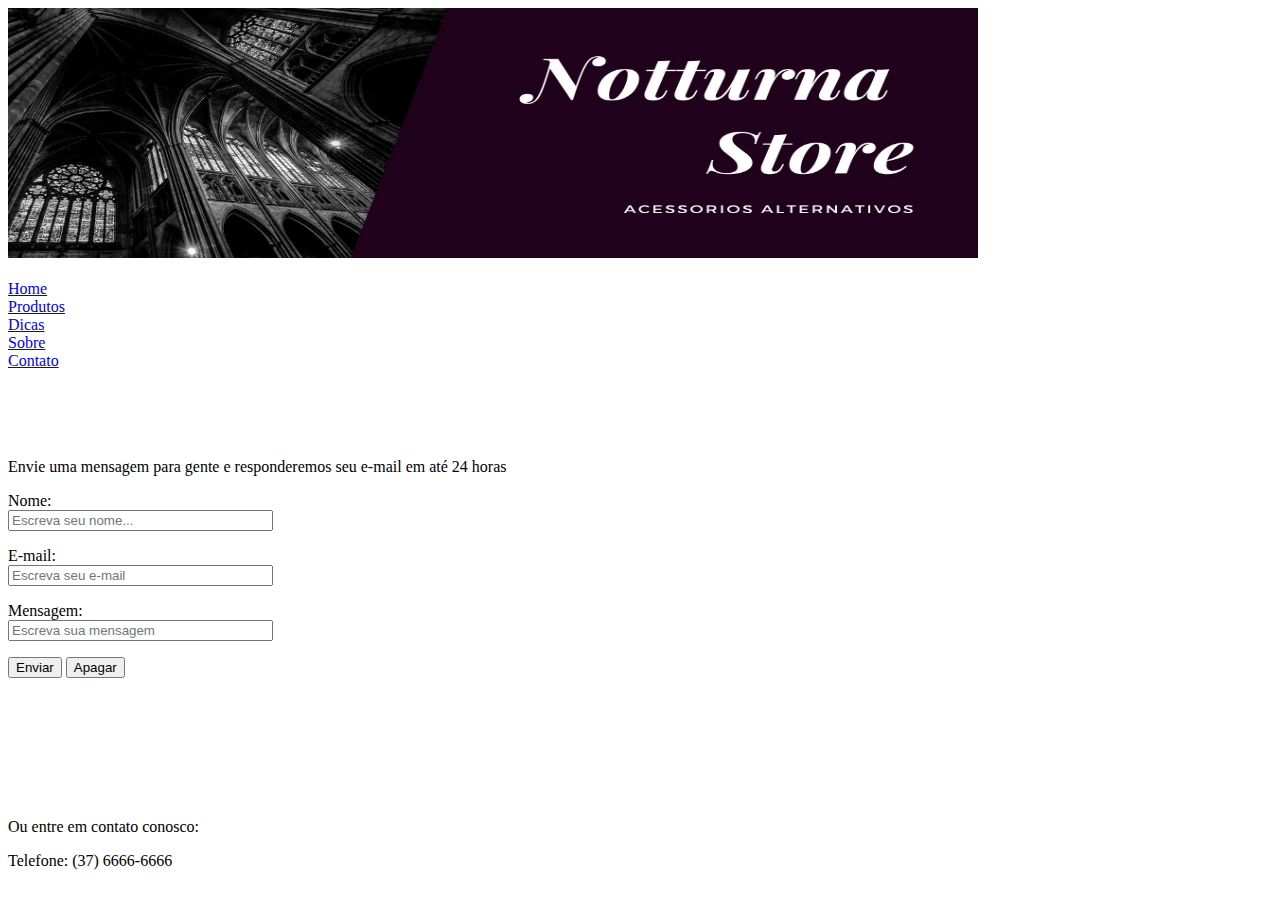
==== notturnastr/contatar.html @ e4819978 "Add files via upload" ====
<!DOCTYPE html>
<html lang="pt-br">
<head>
    <meta charset="UTF-8">
    <meta name="viewport" content="width=device-width, initial-scale=1.0">
    <title>Notturna</title>

</head>
<body>
    <div id="topo">
        <a href="home.html">
            <img src="img/logo.jpg" width=970 height=250 >
         <br><br/>
     </a> 
 
    <div id="menu">
   
        <li><a href="home.html">Home</a></li>
        <li><a href="produtos.html">Produtos</a></li>
        <li><a href="dicas.html">Dicas</a></li>
        <li><a href="sobre.html">Sobre</a></li>
        <li><a href="contatar.html">Contato</a></li>
    <div>
 
    </div>
 
    <div id="central">
        <br><br/>
        <br><br/>
<p>Envie uma mensagem para gente e responderemos seu e-mail em até 24 horas</p>
        <form action="" method="POST"> 
        
            <p> 
            Nome:<br /> 
            <input type="text" size="30" name="nome" placeholder="Escreva seu nome..." required> 
            </p>   
            
            <p>
            E-mail:<br /> 
            <input type="email" size="30" name="replyto" placeholder="Escreva seu e-mail" required> 
            </p>   
            
            <p> 
            Mensagem:<br /> 
            <input type="text" size="30"  name="Mensagem" placeholder="Escreva sua mensagem" required> 
            </p>   
            
            <p> 
            <input type="submit" name="BTEnvia" value="Enviar"> 
            <input type="reset" name="BTApaga" value="Apagar"> </p> 
            </form>
        <br><br/>
        <br><br/>
        <br><br/>
    </div>
<div id="central">
    <p>Ou entre em contato conosco:</p>
    <p>Telefone: (37) 6666-6666</p>
</div>
</body>
</html>
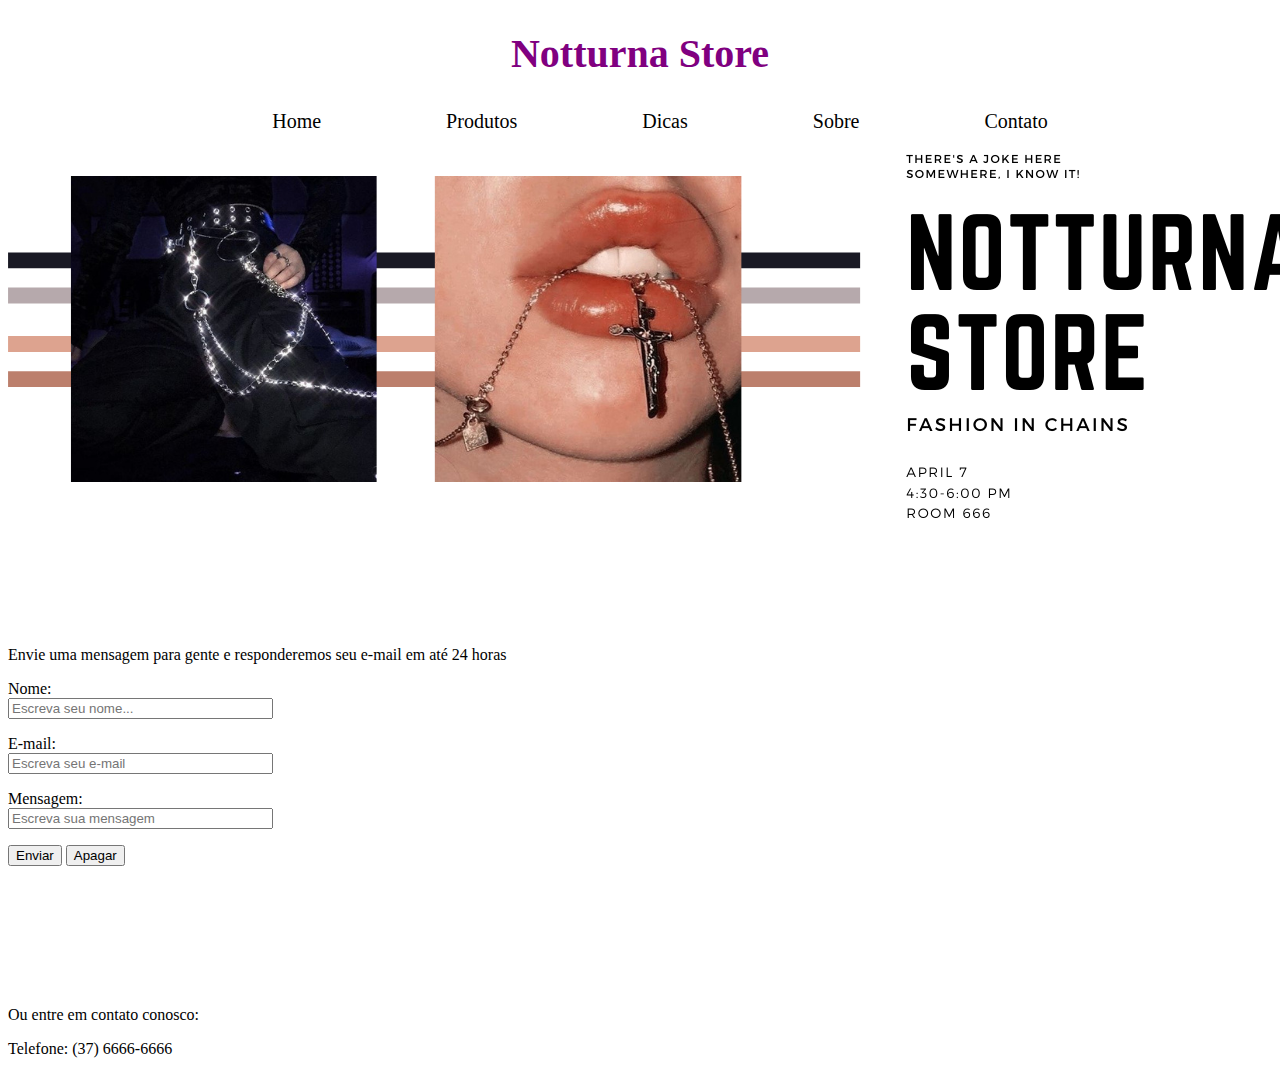
==== commit 505e0010: "Add files via upload" ====
--- a/notturnastr/contatar.html
+++ b/notturnastr/contatar.html
@@ -4,23 +4,35 @@
     <meta charset="UTF-8">
     <meta name="viewport" content="width=device-width, initial-scale=1.0">
     <title>Notturna</title>
-
+    <link rel="stylesheet" href="css/style.css">
+    
 </head>
 <body>
+    <header>
+        <h1 class="text-header">Notturna Store</h1>
+    </header>
+
+
+    <div id="menu">
+        <footer>
+            <nav>
+    <ul>
+        <th><a href="home.html">Home</a></th>
+        <th><a href="produtos.html">Produtos</a></th>
+        <th><a href="dicas.html">Dicas</a></th>
+        <th><a href="sobre.html">Sobre</a></th>
+        <th><a href="contatar.html">Contato</a></th>
+    </ul>
+    </nav> 
+    </footer>
+    </div>
+
     <div id="topo">
         <a href="home.html">
-            <img src="img/logo.jpg" width=970 height=250 >
+            <img src="img/logo.png" >
          <br><br/>
      </a> 
- 
-    <div id="menu">
-   
-        <li><a href="home.html">Home</a></li>
-        <li><a href="produtos.html">Produtos</a></li>
-        <li><a href="dicas.html">Dicas</a></li>
-        <li><a href="sobre.html">Sobre</a></li>
-        <li><a href="contatar.html">Contato</a></li>
-    <div>
+    </div>
  
     </div>
  
--- a/notturnastr/css/style.css
+++ b/notturnastr/css/style.css
@@ -0,0 +1,59 @@
+/*nome*/
+.text-header {
+    color: purple;
+    text-align: center;
+    font-size:40px;
+    padding: 3px;
+
+}
+/*nome*/
+
+/*menu*/
+footer {
+text-align: center;
+  padding: 3px;
+  color: white;
+}
+nav {
+    font-size: 20px;
+}
+
+nav a:link, nav a:visited
+{
+    color: black;
+    width: 188px;
+    text-align: center;
+    text-decoration: none;
+    margin: 30px 60px;
+}
+
+nav a:hover
+{
+    font-weight: 900;
+}
+
+
+ul {
+    list-style-type: none;
+    margin: 0px;
+    padding: 0x;
+    overflow: hidden;    
+  }
+  /*menu*/
+/*foto*/
+  .column {
+    display: inline-block;
+    margin-left: auto;
+    margin-right: auto;
+    height: 30px; 
+  }
+  .row {
+    text-align:center;
+  }
+/*foto*/
+
+/*sobre*/
+h2 {
+    text-align: center;
+}
+
